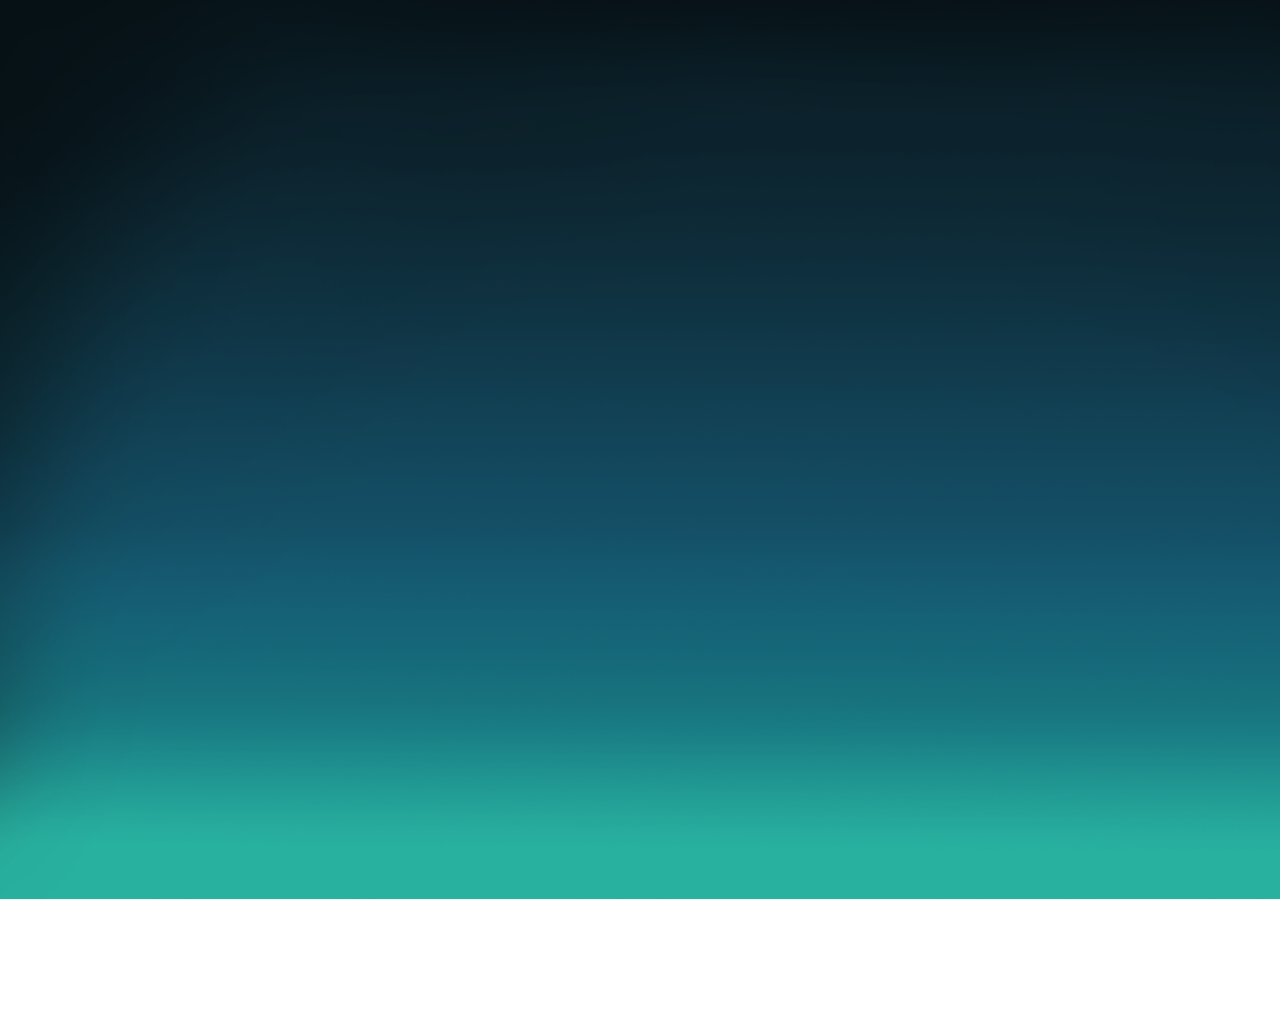
==== Countdown/page.html @ c7d67735 "Countdown idea" ====
<html>
<head>
	<link rel="stylesheet" href="style.css">
	<link href="https://fonts.googleapis.com/css?family=Reem+Kufi" rel="stylesheet">
</head>
<body>
	<div id="text">Your expedition begins in</div>
	<div id ="timer">
		<div id="box">
			<div id=d></div>
			<div>Days</div>
		</div>
		<div id="box">
			<div id=h></div>
			<div>Hours</div>
		</div>
		<div id="box">
			<div id=m></div>
			<div>Minutes</div>
		</div>
		<div id="box">
			<div id=s></div>
			<div>Seconds</div>
		</div>
	</div>
	
	
	
	<div id="stuff">
		<img id="clouds" src="images/clouds.png"></img>
		<img id="stars" src="images/stars.png"></img>
		<img id="stairs" src="images/stairs.png"></img>
		<img id="boy" src="images/boy.png"></img>
		<img id="boat" src="images/boat.png"></img>
		<img id="hawk" src="images/hawk.png"></img>
	</div>
	<!--
		<img id="coffee" src="images/images.png"></img>
	-->


</body>
	<script type="text/javascript" src="script.js"></script>
	<script type="text/javascript" src="script2.js"></script>
</html>
---- Countdown/style.css ----
body
{
	margin:0;
  overflow: hidden;
  background-image: url("images/background.png");
  font-family: 'Reem Kufi', sans-serif;
   background-repeat: no-repeat;
   background-size: cover;

}


#clouds {
  position: absolute;
  bottom:0%;
  left: 0;
  width: 100%;
  height: auto;
  z-index: 108;
  display: block;
  animation-name: floating;
  animation-duration: 3s;
  animation-iteration-count: infinite;
  animation-timing-function: ease-in-out;
  opacity: 0;
}

#stars {
  position: absolute;
  width:100%;
  height: 100%;
  z-index: 105;
  display: block;
  opacity: 0;
  animation: fade 2s infinite;
  -webkit-animation: fade 2s infinite;
  -moz-animation: fade 2s infinite;
  -o-animation: fade 2s infinite;
  -ms-animation: fade 2s infinite;
  animation-delay: 3s;
}

#stairs {
  position: absolute;
  width: 34%;
  bottom:0%;
  left:31.5%;
  height: auto;
  z-index: 107;
  display: block;
  animation-name: floating;
  animation-duration: 3s;
  animation-iteration-count: infinite;
  animation-timing-function: ease-in-out;
  opacity: 0;
}

#boy{
  position: absolute;
  bottom:0%;
  width: 8%;
  left:43%;
  height: auto;
  z-index: 109;
  display: block;
  animation-name: floating;
  animation-duration: 3s;
  animation-iteration-count: infinite;
  animation-timing-function: ease-in-out;
  opacity: 0;
}
#boat
{
	position:absolute;
	width:32%;
	height: auto;
	z-index: 106;
	left:31%;
	bottom:5%;
	display: block;
  animation-name: floating;
  animation-duration: 3s;
  animation-iteration-count: infinite;
  animation-timing-function: ease-in-out;
  opacity: 0;

}
#hawk {
  position: absolute;
  left: 6%;
  bottom:60%;
  width:20%;
  z-index: 106;
  display: block;
  opacity: 0;
  animation: fade2 4s infinite;
  animation-delay: 4s;
}
  #box
{  display: flex;
  flex-direction: column;
  align-items: center;
  padding:6vw 2vw 1vw 2vw;
  color: white;
  width:100%;
  z-index:200;
}
#timer
{
  width:45%;
  display: flex;
  flex-direction: row;
  justify-content: center;
  margin:auto;
  opacity: 0;
}
#d, #m, #h, #s
{
  font-size: 2.5vw;
}
#text
{
  position: absolute;
  right:0;
  left: 0;
  color:white;
  width:27%;
  margin: auto;
  font-size:2.5vw;
  z-index: 200;
  padding: 1vw;
  opacity: 0;
  
}

@keyframes floating {
    from { transform: translate(0,  0px); }
    65%  { transform: translate(0, 3px); }
    to   { transform: translate(0, -0px); }    
}
@keyframes fade {
  0%,100% { opacity: 0.3 }
  50% { opacity: 1 }
}
@keyframes fade2 {
  0%,100% { opacity: 0.7 }
  50% { opacity: 1 }
}
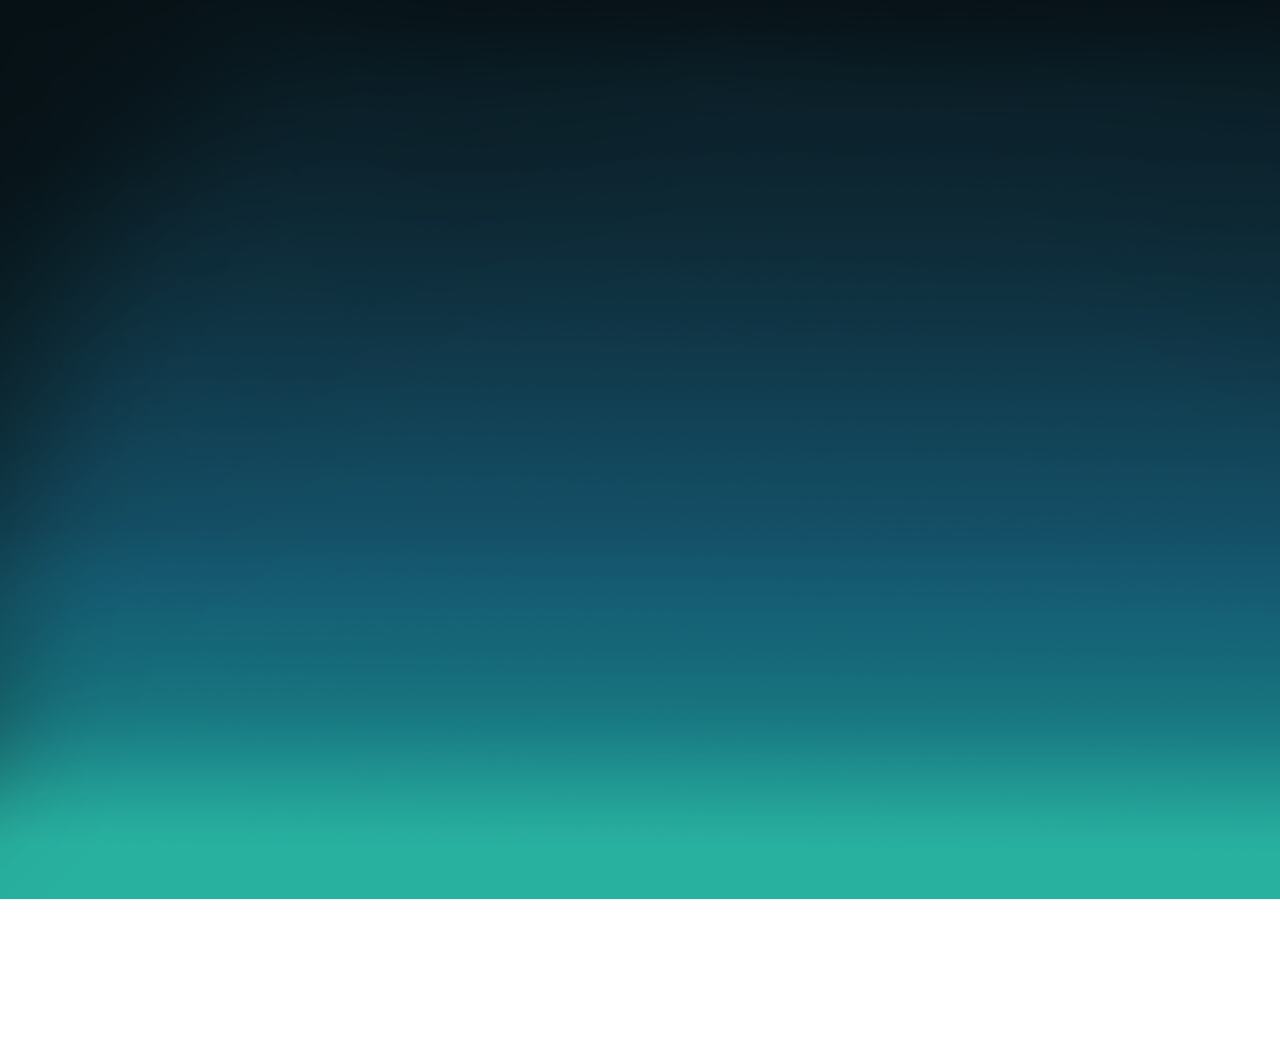
==== commit 4bc7c7e3: "Something wrong with transform" ====
--- a/Countdown/page.html
+++ b/Countdown/page.html
@@ -2,6 +2,7 @@
 <head>
 	<link rel="stylesheet" href="style.css">
 	<link href="https://fonts.googleapis.com/css?family=Reem+Kufi" rel="stylesheet">
+	<meta name="viewport" content="width=device-width, initial-scale=1.0">
 </head>
 <body>
 	<div id="text">Your expedition begins in</div>
@@ -28,7 +29,7 @@
 	
 	<div id="stuff">
 		<img id="clouds" src="images/clouds.png"></img>
-		<img id="stars" src="images/stars.png"></img>
+		<div id="stars" src="images/stars.png"></div>
 		<img id="stairs" src="images/stairs.png"></img>
 		<img id="boy" src="images/boy.png"></img>
 		<img id="boat" src="images/boat.png"></img>
--- a/Countdown/style.css
+++ b/Countdown/style.css
@@ -1,3 +1,4 @@
+
 body
 {
 	margin:0;
@@ -18,14 +19,16 @@
   height: auto;
   z-index: 108;
   display: block;
-  animation-name: floating;
-  animation-duration: 3s;
-  animation-iteration-count: infinite;
-  animation-timing-function: ease-in-out;
+  animation: floating 3s infinite;
+  -webkit-animation: floating 3s infinite;
+  -moz-animation: floating 3s infinite;
+  -o-animation: floating 3s infinite;
+  -ms-animation: floating 3s infinite;
   opacity: 0;
 }
 
 #stars {
+  background:url("images/stars.png");
   position: absolute;
   width:100%;
   height: 100%;
@@ -33,11 +36,10 @@
   display: block;
   opacity: 0;
   animation: fade 2s infinite;
-  -webkit-animation: fade 2s infinite;
-  -moz-animation: fade 2s infinite;
-  -o-animation: fade 2s infinite;
-  -ms-animation: fade 2s infinite;
-  animation-delay: 3s;
+  -webkit-animation: fade 2s 3s infinite;
+  -moz-animation: fade 2s 3s infinite;
+  -o-animation: fade 2s 3s infinite;
+  -ms-animation: fade 2s 3s infinite;
 }
 
 #stairs {
@@ -48,10 +50,11 @@
   height: auto;
   z-index: 107;
   display: block;
-  animation-name: floating;
-  animation-duration: 3s;
-  animation-iteration-count: infinite;
-  animation-timing-function: ease-in-out;
+  animation: floating 3s infinite;
+  -webkit-animation: floating 3s infinite;
+  -moz-animation: floating 3s infinite;
+  -o-animation: floating 3s infinite;
+  -ms-animation: floating 3s infinite;
   opacity: 0;
 }
 
@@ -63,10 +66,11 @@
   height: auto;
   z-index: 109;
   display: block;
-  animation-name: floating;
-  animation-duration: 3s;
-  animation-iteration-count: infinite;
-  animation-timing-function: ease-in-out;
+  animation: floating 3s infinite;
+  -webkit-animation: floating 3s infinite;
+  -moz-animation: floating 3s infinite;
+  -o-animation: floating 3s infinite;
+  -ms-animation: floating 3s infinite;
   opacity: 0;
 }
 #boat
@@ -78,12 +82,12 @@
 	left:31%;
 	bottom:5%;
 	display: block;
-  animation-name: floating;
-  animation-duration: 3s;
-  animation-iteration-count: infinite;
-  animation-timing-function: ease-in-out;
+ animation: floating 3s infinite;
+  -webkit-animation: floating 3s infinite;
+  -moz-animation: floating 3s infinite;
+  -o-animation: floating 3s infinite;
+  -ms-animation: floating 3s infinite;
   opacity: 0;
-
 }
 #hawk {
   position: absolute;
@@ -94,7 +98,10 @@
   display: block;
   opacity: 0;
   animation: fade2 4s infinite;
-  animation-delay: 4s;
+  -webkit-animation: fade2 4s 4s infinite;
+  -moz-animation: fade2 4s 4s infinite;
+  -o-animation: fade2 4s 4s infinite;
+  -ms-animation: fade2 4s 4s infinite;
 }
   #box
 {  display: flex;
@@ -113,22 +120,22 @@
   justify-content: center;
   margin:auto;
   opacity: 0;
+  font-size: 2.5vw;
 }
 #d, #m, #h, #s
 {
-  font-size: 2.5vw;
 }
 #text
 {
   position: absolute;
-  right:0;
-  left: 0;
+  display: flex;
+  flex-direction: row;
+  justify-content: center;
   color:white;
-  width:27%;
-  margin: auto;
-  font-size:2.5vw;
+  width:100%;
+  font-size:4vw;
   z-index: 200;
-  padding: 1vw;
+  margin:auto;
   opacity: 0;
   
 }
@@ -146,3 +153,21 @@
   0%,100% { opacity: 0.7 }
   50% { opacity: 1 }
 }
+
+@media only screen and (max-width:678px)
+{
+  #text
+  {
+    font-size: 7vw;
+    top:4vw;
+  }
+  #timer
+  {
+    font-size: 5vw;
+    padding: 8% 0%;
+  }
+  #stuff
+  {
+    transform: scale(2);
+  }
+}
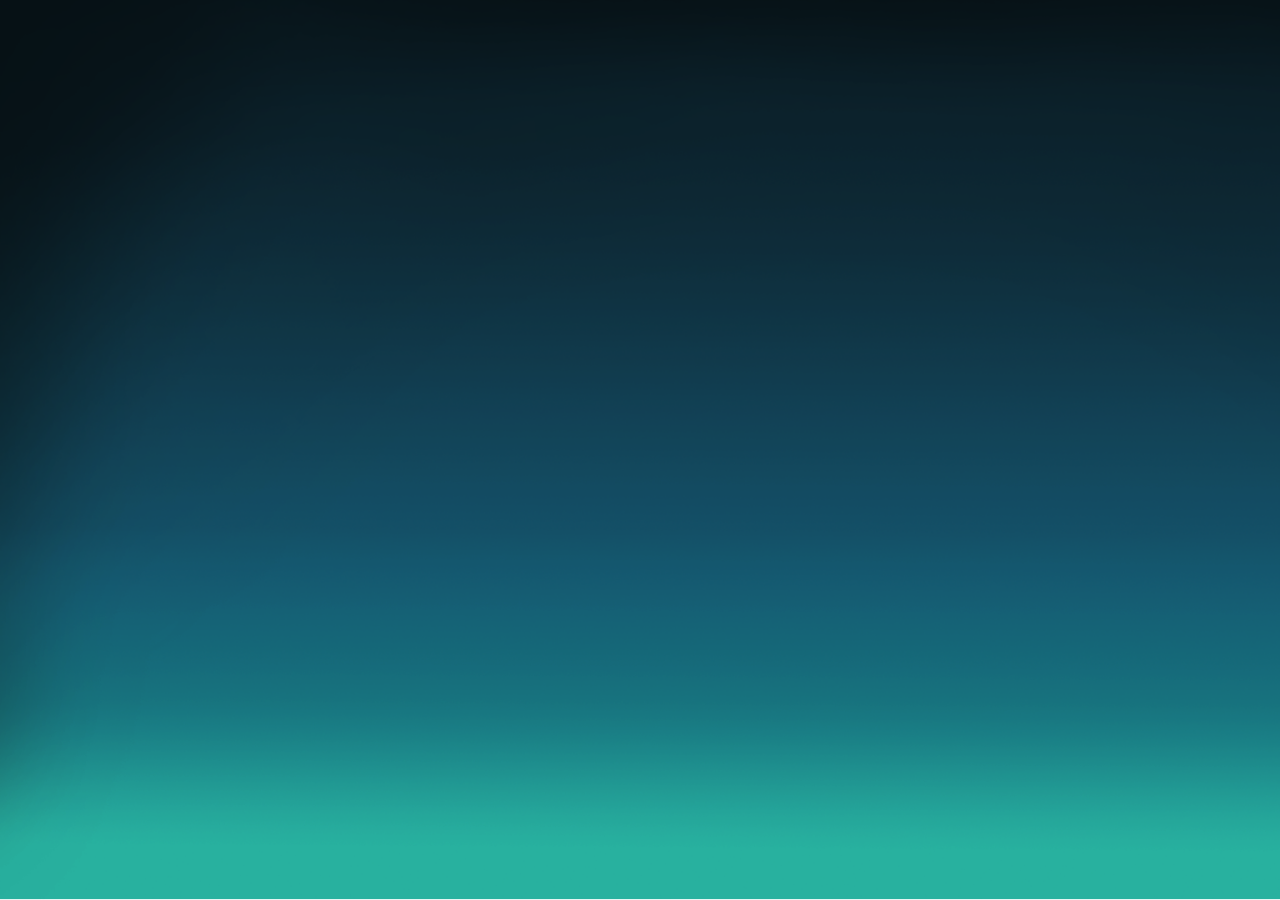
==== commit af0dc9b1: "Fixed positioning" ====
--- a/Countdown/page.html
+++ b/Countdown/page.html
@@ -5,35 +5,37 @@
 	<meta name="viewport" content="width=device-width, initial-scale=1.0">
 </head>
 <body>
-	<div id="text">Your expedition begins in</div>
-	<div id ="timer">
-		<div id="box">
-			<div id=d></div>
-			<div>Days</div>
-		</div>
-		<div id="box">
-			<div id=h></div>
-			<div>Hours</div>
-		</div>
-		<div id="box">
-			<div id=m></div>
-			<div>Minutes</div>
-		</div>
-		<div id="box">
-			<div id=s></div>
-			<div>Seconds</div>
+	<div class="message-container">
+		<div id="text">Your expedition begins in</div>
+		<div id ="timer">
+			<div id="box">
+				<div id=d></div>
+				<div>Days</div>
+			</div>
+			<div id="box">
+				<div id=h></div>
+				<div>Hours</div>
+			</div>
+			<div id="box">
+				<div id=m></div>
+				<div>Minutes</div>
+			</div>
+			<div id="box">
+				<div id=s></div>
+				<div>Seconds</div>
+			</div>
 		</div>
 	</div>
 	
-	
-	
-	<div id="stuff">
-		<img id="clouds" src="images/clouds.png"></img>
-		<div id="stars" src="images/stars.png"></div>
-		<img id="stairs" src="images/stairs.png"></img>
-		<img id="boy" src="images/boy.png"></img>
-		<img id="boat" src="images/boat.png"></img>
-		<img id="hawk" src="images/hawk.png"></img>
+	<div class="container">
+		<div id="stuff">
+			<img id="clouds" src="images/clouds.png"></img>
+			<div id="stars" src="images/stars.png"></div>
+			<img id="stairs" src="images/stairs.png"></img>
+			<img id="boy" src="images/boy.png"></img>
+			<img id="boat" src="images/boat.png"></img>
+			<img id="hawk" src="images/hawk.png"></img>
+		</div>
 	</div>
 	<!--
 		<img id="coffee" src="images/images.png"></img>
--- a/Countdown/style.css
+++ b/Countdown/style.css
@@ -10,6 +10,22 @@
 
 }
 
+.message-container {
+  position: absolute;
+  width: 100%;
+}
+
+.container {
+  position: relative;
+  height: 100vh;
+  width: 100%;
+  overflow: hidden;
+}
+
+#stuff {
+  height: 100%;
+  width: 100%;
+}
 
 #clouds {
   position: absolute;
@@ -107,11 +123,11 @@
 {  display: flex;
   flex-direction: column;
   align-items: center;
-  padding:6vw 2vw 1vw 2vw;
   color: white;
   width:100%;
   z-index:200;
 }
+
 #timer
 {
   width:45%;
@@ -127,7 +143,6 @@
 }
 #text
 {
-  position: absolute;
   display: flex;
   flex-direction: row;
   justify-content: center;
@@ -159,15 +174,15 @@
   #text
   {
     font-size: 7vw;
-    top:4vw;
   }
-  #timer
+  #box
   {
     font-size: 5vw;
-    padding: 8% 0%;
+    padding: 5px;
   }
   #stuff
   {
-    transform: scale(2);
+    transform: translateX(22px) scale(2);
+    transform-origin: center bottom;
   }
 }
